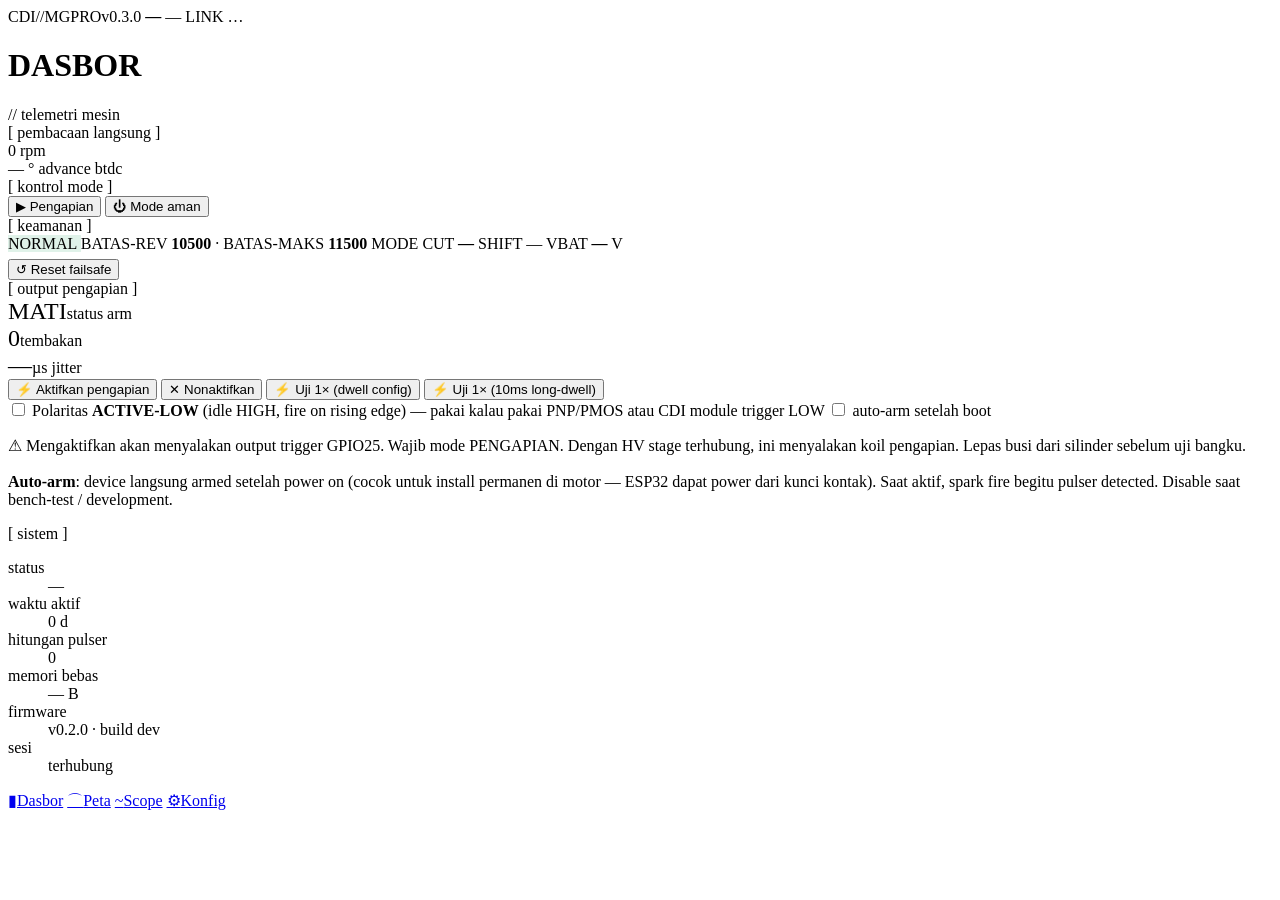
==== data/index.html @ 526c01fc "feat(spark): runtime-toggleable output polarity (active-HIGH / active-LOW) Different output stages n" ====
<!DOCTYPE html>
<html lang="id">
<head>
<meta charset="utf-8">
<meta name="viewport" content="width=device-width,initial-scale=1,user-scalable=no">
<title>CDI//MGPRO · Dasbor</title>
<link rel="stylesheet" href="/style.css">
</head>
<body>

<div class="topbar">
  <span class="brand">CDI//MGPRO<span class="ver">v0.3.0</span></span>
  <span class="chip" id="topPreset" style="cursor:pointer;background:var(--amber-soft);border-color:var(--amber);color:var(--amber)" onclick="location.href='/settings.html#preset'">
    <b id="topPresetName">—</b>
  </span>
  <span class="spacer"></span>
  <span class="chip" id="topMode"><span class="dot"></span><span class="txt">—</span></span>
  <span class="chip" id="topLink">LINK <span class="dot"></span><span class="txt">…</span></span>
</div>

<main class="content">
  <div class="page-title">
    <h1>DASBOR</h1>
    <span class="sub">// telemetri mesin</span>
  </div>

  <section class="panel">
    <span class="label">[ pembacaan langsung ]</span>
    <div class="readout-row">
      <div class="readout">
        <span class="num" id="rpmBig">0</span>
        <span class="unit">rpm</span>
      </div>
      <div class="readout">
        <span class="num cyan" id="advBig">—</span>
        <span class="unit">° advance btdc</span>
      </div>
    </div>
  </section>

  <section class="panel">
    <span class="label">[ kontrol mode ]</span>
    <div class="btn-row">
      <button class="btn" id="ignBtn">▶ Pengapian</button>
      <button class="btn crit" id="safeBtn">⏻ Mode aman</button>
    </div>
  </section>

  <section class="panel">
    <span class="label">[ keamanan ]</span>
    <div class="btn-row" style="margin-bottom:6px">
      <span class="chip" id="safetyPill" style="background:rgba(82,183,136,0.18);border-color:var(--green);color:var(--green)">
        <span class="dot ok"></span><span id="safetyTxt">NORMAL</span>
      </span>
      <span class="chip">BATAS-REV <b id="kvMain">10500</b> · BATAS-MAKS <b id="kvOverrev">11500</b></span>
      <span class="chip">MODE CUT <b id="kvCut">—</b></span>
      <span class="chip" id="kvShift">SHIFT —</span>
      <span class="chip" id="kvLaunch" style="display:none">LAUNCH ACTIVE</span>
      <span class="chip" id="kvQs" style="display:none">QS CUT</span>
      <span class="chip" id="kvBf" style="display:none">BACKFIRE</span>
      <span class="chip" id="kvVbat">VBAT <b id="kvVbatVal">—</b> V</span>
    </div>
    <div class="btn-row">
      <button class="btn ghost" id="clearFsBtn">↺ Reset failsafe</button>
    </div>
  </section>

  <section class="panel">
    <span class="label">[ output pengapian ]</span>
    <div class="readout-row" style="grid-template-columns:1fr 1fr 1fr;background:transparent;border:0;padding:0">
      <div class="readout"><span class="num" id="armState" style="font-size:24px">MATI</span><span class="unit">status arm</span></div>
      <div class="readout"><span class="num cyan" id="fireCount" style="font-size:24px">0</span><span class="unit">tembakan</span></div>
      <div class="readout"><span class="num green" id="jitterUs" style="font-size:24px">—</span><span class="unit">µs jitter</span></div>
    </div>
    <div class="btn-row">
      <button class="btn crit" id="armBtn">⚡ Aktifkan pengapian</button>
      <button class="btn ghost" id="disarmBtn">✕ Nonaktifkan</button>
      <button class="btn ghost" id="testFireBtn">⚡ Uji 1× (dwell config)</button>
      <button class="btn ghost" id="testFireLongBtn">⚡ Uji 1× (10ms long-dwell)</button>
    </div>
    <label class="chk" style="margin-top:8px">
      <input type="checkbox" id="sparkPolChk">
      <span>Polaritas <b>ACTIVE-LOW</b> (idle HIGH, fire on rising edge) — pakai kalau pakai PNP/PMOS atau CDI module trigger LOW</span>
    </label>
    <label class="chk" style="margin-top:8px">
      <input type="checkbox" id="autoArmChk"> auto-arm setelah boot
    </label>
    <p class="note crit">
      ⚠ Mengaktifkan akan menyalakan output trigger GPIO25. Wajib mode
      PENGAPIAN. Dengan HV stage terhubung, ini menyalakan koil pengapian.
      Lepas busi dari silinder sebelum uji bangku.<br><br>
      <b>Auto-arm</b>: device langsung armed setelah power on (cocok untuk
      install permanen di motor — ESP32 dapat power dari kunci kontak).
      Saat aktif, spark fire begitu pulser detected. Disable saat
      bench-test / development.
    </p>
  </section>

  <section class="panel">
    <span class="label">[ sistem ]</span>
    <dl class="kv">
      <dt>status</dt>         <dd id="kvMode">—</dd>
      <dt>waktu aktif</dt>    <dd id="kvUptime">0 d</dd>
      <dt>hitungan pulser</dt><dd id="kvCount">0</dd>
      <dt>memori bebas</dt>   <dd id="kvHeap">— B</dd>
      <dt>firmware</dt>       <dd>v0.2.0 · build dev</dd>
      <dt>sesi</dt>           <dd id="kvSession" class="ok">terhubung</dd>
    </dl>
  </section>
</main>

<nav class="bottom-nav">
  <a href="/"><span class="ico">▮</span>Dasbor</a>
  <a href="/map.html"><span class="ico">⌒</span>Peta</a>
  <a href="/scope.html"><span class="ico">~</span>Scope</a>
  <a href="/settings.html"><span class="ico">⚙</span>Konfig</a>
</nav>

<script src="/app.js"></script>
<script>
function fmtTime(ms){
  const s = Math.floor(ms/1000);
  const h = Math.floor(s/3600), m = Math.floor((s%3600)/60), ss = s%60;
  return (h>0 ? h+'j ' : '') + String(m).padStart(2,'0') + 'm ' + String(ss).padStart(2,'0') + 'd';
}

const MODE_ID = { 0:'BOOT', 2:'PENGAPIAN', 3:'MODE AMAN' };

cdi.bus.on('telemetry', t => {
  $('rpmBig').textContent = t.rpm;
  $('advBig').textContent = (t.advance_x10/10).toFixed(1);
  $('kvMode').textContent = MODE_ID[t.mode] || '?';
  $('kvMode').className = t.mode === 2 ? 'warn' : t.mode === 3 ? 'crit' : '';
  $('kvUptime').textContent = fmtTime(t.uptime);
  $('kvCount').textContent = t.count.toLocaleString();
  $('kvHeap').textContent  = t.heap.toLocaleString() + ' B';
  // spark readouts
  const armed = !!t.armed;
  $('armState').textContent = armed ? 'AKTIF' : 'MATI';
  $('armState').style.color = armed ? 'var(--red)' : 'var(--text-faint)';
  $('fireCount').textContent = t.fire_count;
  $('jitterUs').textContent = t.fire_count > 0 ? t.jitter_us : '—';
  // safety
  const f = t.safety_flags || 0;
  const pill = $('safetyPill');
  const dot = pill.querySelector('.dot');
  let label = 'NORMAL', color = 'var(--green)', bg = 'rgba(82,183,136,0.18)';
  if (f & 0x04){ label = 'CUT BATAS MAKS'; color = 'var(--red)'; bg = 'rgba(230,57,70,0.22)'; }
  else if (f & 0x02){ label = 'TIDAK ADA SINYAL'; color = 'var(--red)'; bg = 'rgba(230,57,70,0.22)'; }
  else if (f & 0x01){ label = 'BATAS REV'; color = 'var(--warn)'; bg = 'rgba(244,160,0,0.18)'; }
  $('safetyTxt').textContent = label;
  pill.style.color = color;
  pill.style.borderColor = color;
  pill.style.background = bg;
  dot.className = 'dot ' + (f & 0x06 ? 'crit' : f & 0x01 ? 'warn' : 'ok');
  $('kvMain').textContent = t.rev_main;
  $('kvOverrev').textContent = t.rev_overrev;
  const cutLabels = ['OFF', 'SOFT', 'HARD', 'PATTERN', 'PROGRESSIVE'];
  $('kvCut').textContent = cutLabels[t.cut_mode] || '?';
  const shiftLabels = ['OFF', 'WARN', 'SHIFT'];
  const shiftEnabled = !!(t.flags2 & 0x01);
  const shiftLabel = shiftEnabled ? shiftLabels[t.shift_state || 0] : 'DIS';
  const sp = $('kvShift');
  sp.textContent = 'SHIFT ' + shiftLabel;
  sp.style.color = t.shift_state === 2 ? 'var(--red)'
                  : t.shift_state === 1 ? 'var(--warn)'
                  : 'var(--text-dim)';
  // Launch & QS active indicators
  const launchActive = !!(t.flags2 & 0x10);
  const qsActive     = !!(t.flags2 & 0x20);
  const launchPill = $('kvLaunch');
  launchPill.style.display = launchActive ? '' : 'none';
  launchPill.style.color   = 'var(--red)';
  launchPill.style.borderColor = 'var(--red)';
  const qsPill = $('kvQs');
  qsPill.style.display = qsActive ? '' : 'none';
  qsPill.style.color   = 'var(--cyan)';
  qsPill.style.borderColor = 'var(--cyan)';
  const bfActive = !!(t.flags3 & 0x02);
  const bfPill = $('kvBf');
  bfPill.style.display = bfActive ? '' : 'none';
  bfPill.style.color   = 'var(--warn)';
  bfPill.style.borderColor = 'var(--warn)';
  // VBAT chip — color based on ALVP state
  $('kvVbatVal').textContent = (t.vbat_mv / 1000).toFixed(2);
  const vbatPill = $('kvVbat');
  vbatPill.style.color       = t.alvp_state === 2 ? 'var(--red)'
                              : t.alvp_state === 1 ? 'var(--warn)'
                              : 'var(--text)';
  vbatPill.style.borderColor = t.alvp_state === 2 ? 'var(--red)'
                              : t.alvp_state === 1 ? 'var(--warn)'
                              : 'var(--border-hi)';
});

cdi.bus.on('connection', () => {
  $('kvSession').textContent = cdi.state.connected ? 'terhubung' : 'menyambung…';
  $('kvSession').className   = cdi.state.connected ? 'ok' : 'crit';
});

$('ignBtn').addEventListener('click',   () => cdi.send({cmd:'setMode', mode:'ignition'}));
$('safeBtn').addEventListener('click',  async () => {
  const ok = await cdi.modal.confirm({
    title: 'MODE AMAN',
    severity: 'warn',
    body: 'Masuk MODE AMAN?\nSemua output dimatikan dan pulser ISR di-detach. Engine tidak akan fire sampai keluar dari mode ini.',
    okLabel: '⏻ Masuk SAFE_HOLD',
  });
  if (!ok) return;
  cdi.send({cmd:'setMode', mode:'safehold'});
});

$('armBtn').addEventListener('click', async () => {
  const ok = await cdi.modal.confirm({
    title: 'AKTIFKAN PENGAPIAN',
    severity: 'danger',
    body: 'GPIO25 akan pulse setiap siklus pulser. Dengan HV stage terhubung, koil pengapian akan menembak setiap revolusi.\n\nLanjutkan HANYA dengan beban aman:\n• busi lepas dari silinder, atau\n• resistor dummy (1 Ω 100W) di output koil, atau\n• bench test dengan ground secure.',
    okLabel: '⚡ Aktifkan',
  });
  if (!ok) return;
  cdi.send({cmd:'setArmed', armed:true});
});
$('disarmBtn').addEventListener('click', () => cdi.send({cmd:'setArmed', armed:false}));

// preset badge
cdi.bus.on('open', () => cdi.send({cmd:'getPresetStatus'}));
cdi.bus.on('preset', m => {
  cdi.send({cmd:'getPresetList'});  // fetch full list to resolve display name
});
cdi.bus.on('presetList', m => {
  const p = m.list.find(x => x.id === m.current);
  if (p) $('topPresetName').textContent = p.name.replace(/Honda |Yamaha |Suzuki |Kawasaki /g, '').toUpperCase().substring(0, 22);
});

let autoArmInit = false;
cdi.bus.on('telemetry', t => {
  if (!autoArmInit){
    $('autoArmChk').checked = !!(t.flags4 & 0x02);
    autoArmInit = true;
  }
});
$('autoArmChk').addEventListener('change', async e => {
  if (e.target.checked){
    const ok = await cdi.modal.confirm({
      title: 'AUTO-ARM',
      severity: 'warn',
      body: 'Aktifkan auto-arm?\n\nDevice akan langsung armed setiap power-on, tanpa konfirmasi UI. Cocok untuk install permanen di motor.\n\nJangan aktifkan saat bench-test dengan koil terhubung.',
      okLabel: '✓ Aktifkan auto-arm',
    });
    if (!ok){ e.target.checked = false; return; }
  }
  cdi.send({cmd:'setAutoArm', enabled: e.target.checked});
});

$('clearFsBtn').addEventListener('click', () => cdi.send({cmd:'clearFailsafe'}));

$('testFireBtn').addEventListener('click', async () => {
  const ok = await cdi.modal.confirm({
    title: 'UJI TEMBAKAN',
    severity: 'danger',
    body: 'Tembakkan 1 spark uji sekarang dengan dwell yang dikonfigurasi (default 2500µs)?\n\nGPIO25 akan HIGH selama dwell, lalu LOW — fall edge fire koil. Pastikan bench-aman (busi lepas / dummy load).',
    okLabel: '⚡ Tembak 1×',
  });
  if (!ok) return;
  cdi.send({cmd:'testFire'});
});

// Spark polarity toggle
cdi.bus.on('open', () => cdi.send({cmd:'getSparkPolarity'}));
cdi.bus.on('hello', () => cdi.send({cmd:'getSparkPolarity'}));
window.addEventListener('message', () => {});  // no-op, keep handler list
cdi.bus.on('telemetry', () => {}); // already wired elsewhere
// Custom listener for sparkPolarity messages
const _origDispatch = null;
function _onSparkPol(m){
  $('sparkPolChk').checked = !!m.active_low;
}
// Patch bus to listen for sparkPolarity dispatched via app.js generic route
// app.js doesn't route 'sparkPolarity' yet — handle via direct WS message hook below
// (we'll add the route in app.js too)
cdi.bus.on('sparkPolarity', _onSparkPol);

$('sparkPolChk').addEventListener('change', async e => {
  const al = e.target.checked;
  const ok = await cdi.modal.confirm({
    title: 'GANTI POLARITAS SPARK',
    severity: 'warn',
    body: 'Set output GPIO25 jadi ' + (al ? 'ACTIVE-LOW' : 'ACTIVE-HIGH') + '?\n\n' +
          (al
            ? 'Idle: GPIO25 HIGH (3.3V). Fire: pulse ke LOW selama dwell, lalu HIGH lagi (rising edge fires spark).\nUntuk PNP / P-MOSFET / CDI module yang trigger LOW.\nPasang pull-UP 10 kΩ ke 3V3 di GPIO25.'
            : 'Idle: GPIO25 LOW (0V). Fire: pulse ke HIGH selama dwell, lalu LOW lagi (falling edge fires spark).\nUntuk NPN / N-MOSFET direct drive.\nPasang pull-DOWN 10 kΩ ke GND di GPIO25.'),
    okLabel: '✓ Apply',
  });
  if (!ok){ e.target.checked = !al; return; }
  cdi.send({cmd:'setSparkPolarity', active_low: al});
});

$('testFireLongBtn').addEventListener('click', async () => {
  const ok = await cdi.modal.confirm({
    title: 'UJI TEMBAKAN LONG-DWELL',
    severity: 'danger',
    body: 'Tembakkan 1 spark dengan dwell 10ms (override sementara untuk diagnostic).\n\nDwell panjang memastikan primary coil tersaturasi penuh — flyback akan jauh lebih kuat dan spark TERLIHAT jelas di bench. Pakai untuk konfirmasi wiring MOSFET path hidup.\n\nJANGAN dipakai di motor running (10ms dwell di RPM tinggi = primary overload).',
    okLabel: '⚡ Tembak (10ms)',
  });
  if (!ok) return;
  cdi.send({cmd:'testFire', dwell: 10000});
});
</script>
</body>
</html>
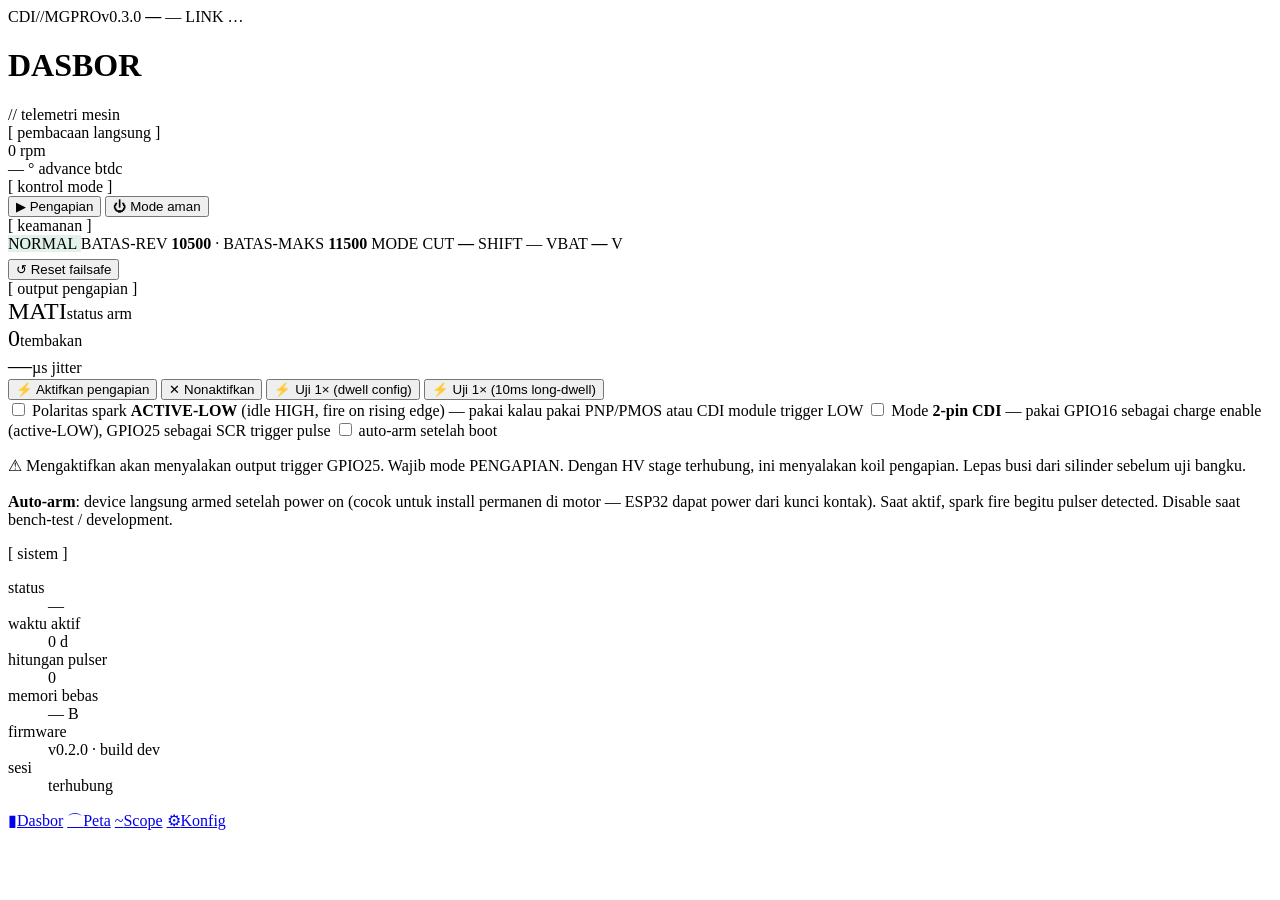
==== commit 879e0066: "feat(spark): 2-pin CDI mode — separate charge enable + SCR trigger User's CDI development module fol" ====
--- a/data/index.html
+++ b/data/index.html
@@ -80,7 +80,15 @@
     </div>
     <label class="chk" style="margin-top:8px">
       <input type="checkbox" id="sparkPolChk">
-      <span>Polaritas <b>ACTIVE-LOW</b> (idle HIGH, fire on rising edge) — pakai kalau pakai PNP/PMOS atau CDI module trigger LOW</span>
+      <span>Polaritas spark <b>ACTIVE-LOW</b> (idle HIGH, fire on rising edge) — pakai kalau pakai PNP/PMOS atau CDI module trigger LOW</span>
+    </label>
+    <label class="chk" style="margin-top:6px">
+      <input type="checkbox" id="useChargePinChk">
+      <span>Mode <b>2-pin CDI</b> — pakai GPIO16 sebagai charge enable (active-LOW), GPIO25 sebagai SCR trigger pulse</span>
+    </label>
+    <label class="field" id="sparkPulseField" style="display:none;margin-top:4px">
+      Lebar pulse SCR <input id="sparkPulseInp" type="number" min="50" max="2000" step="50" value="200" style="width:80px">
+      <span class="val">µs (50-2000)</span>
     </label>
     <label class="chk" style="margin-top:8px">
       <input type="checkbox" id="autoArmChk"> auto-arm setelah boot
@@ -264,20 +272,14 @@
   cdi.send({cmd:'testFire'});
 });
 
-// Spark polarity toggle
+// Spark polarity + 2-pin mode + pulse width
 cdi.bus.on('open', () => cdi.send({cmd:'getSparkPolarity'}));
-cdi.bus.on('hello', () => cdi.send({cmd:'getSparkPolarity'}));
-window.addEventListener('message', () => {});  // no-op, keep handler list
-cdi.bus.on('telemetry', () => {}); // already wired elsewhere
-// Custom listener for sparkPolarity messages
-const _origDispatch = null;
-function _onSparkPol(m){
-  $('sparkPolChk').checked = !!m.active_low;
-}
-// Patch bus to listen for sparkPolarity dispatched via app.js generic route
-// app.js doesn't route 'sparkPolarity' yet — handle via direct WS message hook below
-// (we'll add the route in app.js too)
-cdi.bus.on('sparkPolarity', _onSparkPol);
+cdi.bus.on('sparkPolarity', m => {
+  $('sparkPolChk').checked      = !!m.active_low;
+  $('useChargePinChk').checked  = !!m.use_charge_pin;
+  if (m.spark_pulse_us) $('sparkPulseInp').value = m.spark_pulse_us;
+  $('sparkPulseField').style.display = m.use_charge_pin ? '' : 'none';
+});
 
 $('sparkPolChk').addEventListener('change', async e => {
   const al = e.target.checked;
@@ -286,12 +288,35 @@
     severity: 'warn',
     body: 'Set output GPIO25 jadi ' + (al ? 'ACTIVE-LOW' : 'ACTIVE-HIGH') + '?\n\n' +
           (al
-            ? 'Idle: GPIO25 HIGH (3.3V). Fire: pulse ke LOW selama dwell, lalu HIGH lagi (rising edge fires spark).\nUntuk PNP / P-MOSFET / CDI module yang trigger LOW.\nPasang pull-UP 10 kΩ ke 3V3 di GPIO25.'
-            : 'Idle: GPIO25 LOW (0V). Fire: pulse ke HIGH selama dwell, lalu LOW lagi (falling edge fires spark).\nUntuk NPN / N-MOSFET direct drive.\nPasang pull-DOWN 10 kΩ ke GND di GPIO25.'),
+            ? 'Idle: GPIO25 HIGH (3.3V). Fire pulse ke LOW.\nUntuk PNP / P-MOSFET / CDI active-LOW trigger.\nPull-UP 10 kΩ ke 3V3.'
+            : 'Idle: GPIO25 LOW (0V). Fire pulse ke HIGH.\nUntuk NPN / N-MOSFET / SCR gate active-HIGH.\nPull-DOWN 10 kΩ ke GND.'),
     okLabel: '✓ Apply',
   });
   if (!ok){ e.target.checked = !al; return; }
   cdi.send({cmd:'setSparkPolarity', active_low: al});
+});
+
+$('useChargePinChk').addEventListener('change', async e => {
+  const en = e.target.checked;
+  const ok = await cdi.modal.confirm({
+    title: en ? 'AKTIFKAN 2-PIN MODE' : 'KEMBALI KE 1-PIN MODE',
+    severity: 'warn',
+    body: en
+      ? 'Aktifkan 2-pin CDI?\n\nCHARGE (GPIO16) → LOW selama dwell = step-up MOSFET ON, cap charge, suara high-freq sebentar.\nSPARK (GPIO25) → brief HIGH pulse di akhir dwell = trigger SCR → spark.\n\nWiring wajib: GPIO16 ke gate step-up MOSFET, GPIO25 ke gate SCR (via resistor).\nPasang pull-UP 10 kΩ di GPIO16 ke 3V3 (idle safe = HIGH).'
+      : 'Kembali ke 1-pin mode?\n\nHanya GPIO25 yang dipakai. Sesuai untuk TCI/inductive direct drive atau CDI single-pin module.',
+    okLabel: '✓ Apply',
+  });
+  if (!ok){ e.target.checked = !en; return; }
+  const pulse = parseInt($('sparkPulseInp').value, 10) || 200;
+  cdi.send({cmd:'setSparkMode', use_charge_pin: en, spark_pulse_us: pulse});
+  $('sparkPulseField').style.display = en ? '' : 'none';
+});
+
+$('sparkPulseInp').addEventListener('change', () => {
+  const pulse = parseInt($('sparkPulseInp').value, 10) || 200;
+  cdi.send({cmd:'setSparkMode',
+    use_charge_pin: $('useChargePinChk').checked,
+    spark_pulse_us: pulse});
 });
 
 $('testFireLongBtn').addEventListener('click', async () => {
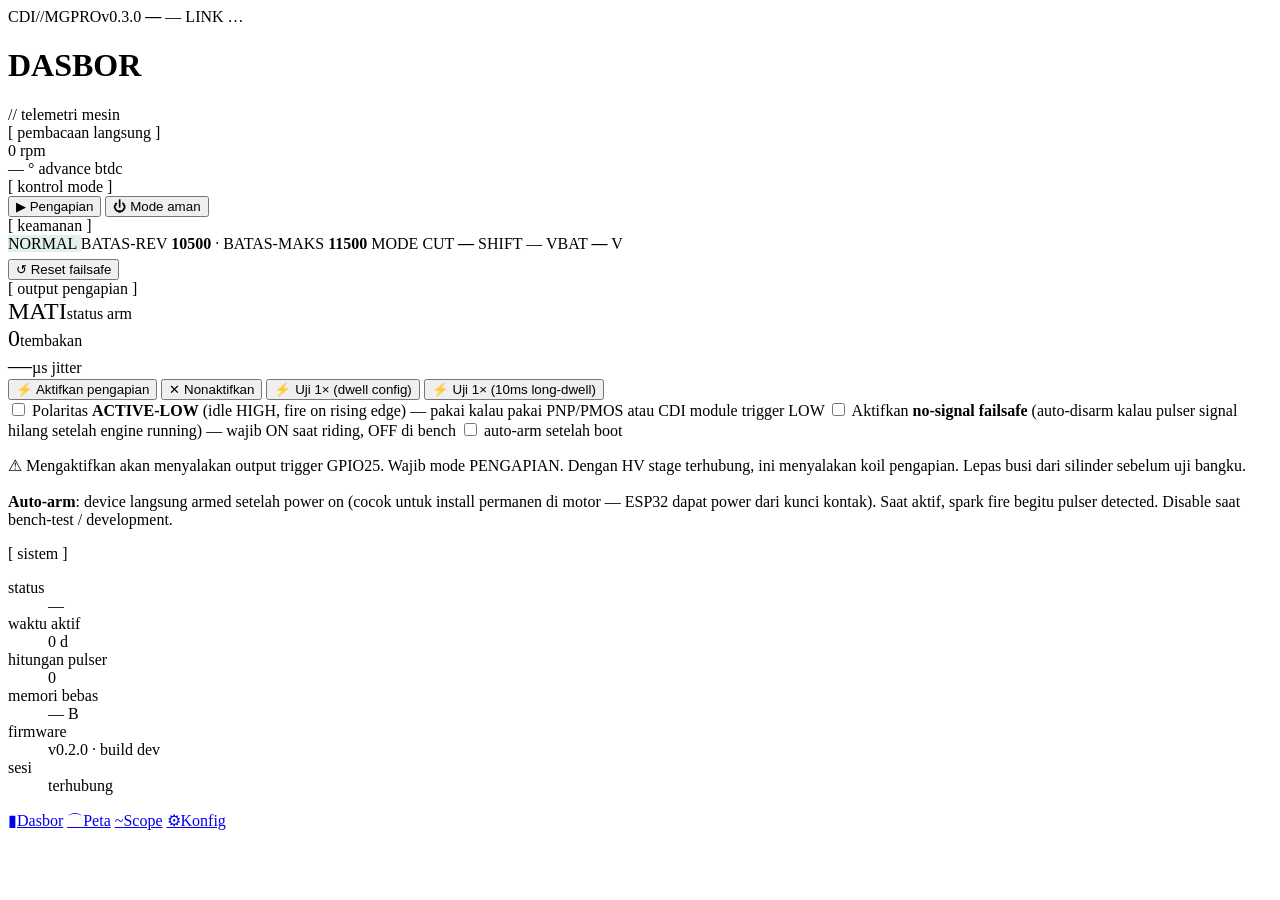
==== commit 0c513332: "feat(safety): no-signal failsafe is opt-in (default OFF), rev limits stay The latch refinements stil" ====
--- a/data/index.html
+++ b/data/index.html
@@ -80,15 +80,11 @@
     </div>
     <label class="chk" style="margin-top:8px">
       <input type="checkbox" id="sparkPolChk">
-      <span>Polaritas spark <b>ACTIVE-LOW</b> (idle HIGH, fire on rising edge) — pakai kalau pakai PNP/PMOS atau CDI module trigger LOW</span>
+      <span>Polaritas <b>ACTIVE-LOW</b> (idle HIGH, fire on rising edge) — pakai kalau pakai PNP/PMOS atau CDI module trigger LOW</span>
     </label>
     <label class="chk" style="margin-top:6px">
-      <input type="checkbox" id="useChargePinChk">
-      <span>Mode <b>2-pin CDI</b> — pakai GPIO16 sebagai charge enable (active-LOW), GPIO25 sebagai SCR trigger pulse</span>
-    </label>
-    <label class="field" id="sparkPulseField" style="display:none;margin-top:4px">
-      Lebar pulse SCR <input id="sparkPulseInp" type="number" min="50" max="2000" step="50" value="200" style="width:80px">
-      <span class="val">µs (50-2000)</span>
+      <input type="checkbox" id="noSigChk">
+      <span>Aktifkan <b>no-signal failsafe</b> (auto-disarm kalau pulser signal hilang setelah engine running) — wajib ON saat riding, OFF di bench</span>
     </label>
     <label class="chk" style="margin-top:8px">
       <input type="checkbox" id="autoArmChk"> auto-arm setelah boot
@@ -272,14 +268,39 @@
   cdi.send({cmd:'testFire'});
 });
 
-// Spark polarity + 2-pin mode + pulse width
+// No-signal failsafe toggle
+cdi.bus.on('open', () => cdi.send({cmd:'getNoSignalEnabled'}));
+cdi.bus.on('noSignal', m => {
+  $('noSigChk').checked = !!m.enabled;
+});
+$('noSigChk').addEventListener('change', async e => {
+  const en = e.target.checked;
+  const ok = await cdi.modal.confirm({
+    title: 'NO-SIGNAL FAILSAFE',
+    severity: en ? 'warn' : 'danger',
+    body: en
+      ? 'Aktifkan no-signal failsafe?\n\nSetelah engine running ≥500 RPM untuk 3 detik, kalau pulser signal hilang spark akan auto-disarm dalam 500ms.\n\nWAJIB ON saat riding — protect dari cable cut mid-ride.'
+      : 'Matikan no-signal failsafe?\n\nSpark tidak akan auto-disarm walaupun pulser signal putus. Rev limiter + RPM ceiling tetap aktif sebagai safety.\n\nGunakan untuk bench testing saja. Ingat balikkan ON sebelum riding.',
+    okLabel: en ? '✓ Aktifkan' : '⚠ Matikan',
+  });
+  if (!ok){ e.target.checked = !en; return; }
+  cdi.send({cmd:'setNoSignalEnabled', enabled: en});
+});
+
+// Spark polarity toggle
 cdi.bus.on('open', () => cdi.send({cmd:'getSparkPolarity'}));
-cdi.bus.on('sparkPolarity', m => {
-  $('sparkPolChk').checked      = !!m.active_low;
-  $('useChargePinChk').checked  = !!m.use_charge_pin;
-  if (m.spark_pulse_us) $('sparkPulseInp').value = m.spark_pulse_us;
-  $('sparkPulseField').style.display = m.use_charge_pin ? '' : 'none';
-});
+cdi.bus.on('hello', () => cdi.send({cmd:'getSparkPolarity'}));
+window.addEventListener('message', () => {});  // no-op, keep handler list
+cdi.bus.on('telemetry', () => {}); // already wired elsewhere
+// Custom listener for sparkPolarity messages
+const _origDispatch = null;
+function _onSparkPol(m){
+  $('sparkPolChk').checked = !!m.active_low;
+}
+// Patch bus to listen for sparkPolarity dispatched via app.js generic route
+// app.js doesn't route 'sparkPolarity' yet — handle via direct WS message hook below
+// (we'll add the route in app.js too)
+cdi.bus.on('sparkPolarity', _onSparkPol);
 
 $('sparkPolChk').addEventListener('change', async e => {
   const al = e.target.checked;
@@ -288,35 +309,12 @@
     severity: 'warn',
     body: 'Set output GPIO25 jadi ' + (al ? 'ACTIVE-LOW' : 'ACTIVE-HIGH') + '?\n\n' +
           (al
-            ? 'Idle: GPIO25 HIGH (3.3V). Fire pulse ke LOW.\nUntuk PNP / P-MOSFET / CDI active-LOW trigger.\nPull-UP 10 kΩ ke 3V3.'
-            : 'Idle: GPIO25 LOW (0V). Fire pulse ke HIGH.\nUntuk NPN / N-MOSFET / SCR gate active-HIGH.\nPull-DOWN 10 kΩ ke GND.'),
+            ? 'Idle: GPIO25 HIGH (3.3V). Fire: pulse ke LOW selama dwell, lalu HIGH lagi (rising edge fires spark).\nUntuk PNP / P-MOSFET / CDI module yang trigger LOW.\nPasang pull-UP 10 kΩ ke 3V3 di GPIO25.'
+            : 'Idle: GPIO25 LOW (0V). Fire: pulse ke HIGH selama dwell, lalu LOW lagi (falling edge fires spark).\nUntuk NPN / N-MOSFET direct drive.\nPasang pull-DOWN 10 kΩ ke GND di GPIO25.'),
     okLabel: '✓ Apply',
   });
   if (!ok){ e.target.checked = !al; return; }
   cdi.send({cmd:'setSparkPolarity', active_low: al});
-});
-
-$('useChargePinChk').addEventListener('change', async e => {
-  const en = e.target.checked;
-  const ok = await cdi.modal.confirm({
-    title: en ? 'AKTIFKAN 2-PIN MODE' : 'KEMBALI KE 1-PIN MODE',
-    severity: 'warn',
-    body: en
-      ? 'Aktifkan 2-pin CDI?\n\nCHARGE (GPIO16) → LOW selama dwell = step-up MOSFET ON, cap charge, suara high-freq sebentar.\nSPARK (GPIO25) → brief HIGH pulse di akhir dwell = trigger SCR → spark.\n\nWiring wajib: GPIO16 ke gate step-up MOSFET, GPIO25 ke gate SCR (via resistor).\nPasang pull-UP 10 kΩ di GPIO16 ke 3V3 (idle safe = HIGH).'
-      : 'Kembali ke 1-pin mode?\n\nHanya GPIO25 yang dipakai. Sesuai untuk TCI/inductive direct drive atau CDI single-pin module.',
-    okLabel: '✓ Apply',
-  });
-  if (!ok){ e.target.checked = !en; return; }
-  const pulse = parseInt($('sparkPulseInp').value, 10) || 200;
-  cdi.send({cmd:'setSparkMode', use_charge_pin: en, spark_pulse_us: pulse});
-  $('sparkPulseField').style.display = en ? '' : 'none';
-});
-
-$('sparkPulseInp').addEventListener('change', () => {
-  const pulse = parseInt($('sparkPulseInp').value, 10) || 200;
-  cdi.send({cmd:'setSparkMode',
-    use_charge_pin: $('useChargePinChk').checked,
-    spark_pulse_us: pulse});
 });
 
 $('testFireLongBtn').addEventListener('click', async () => {
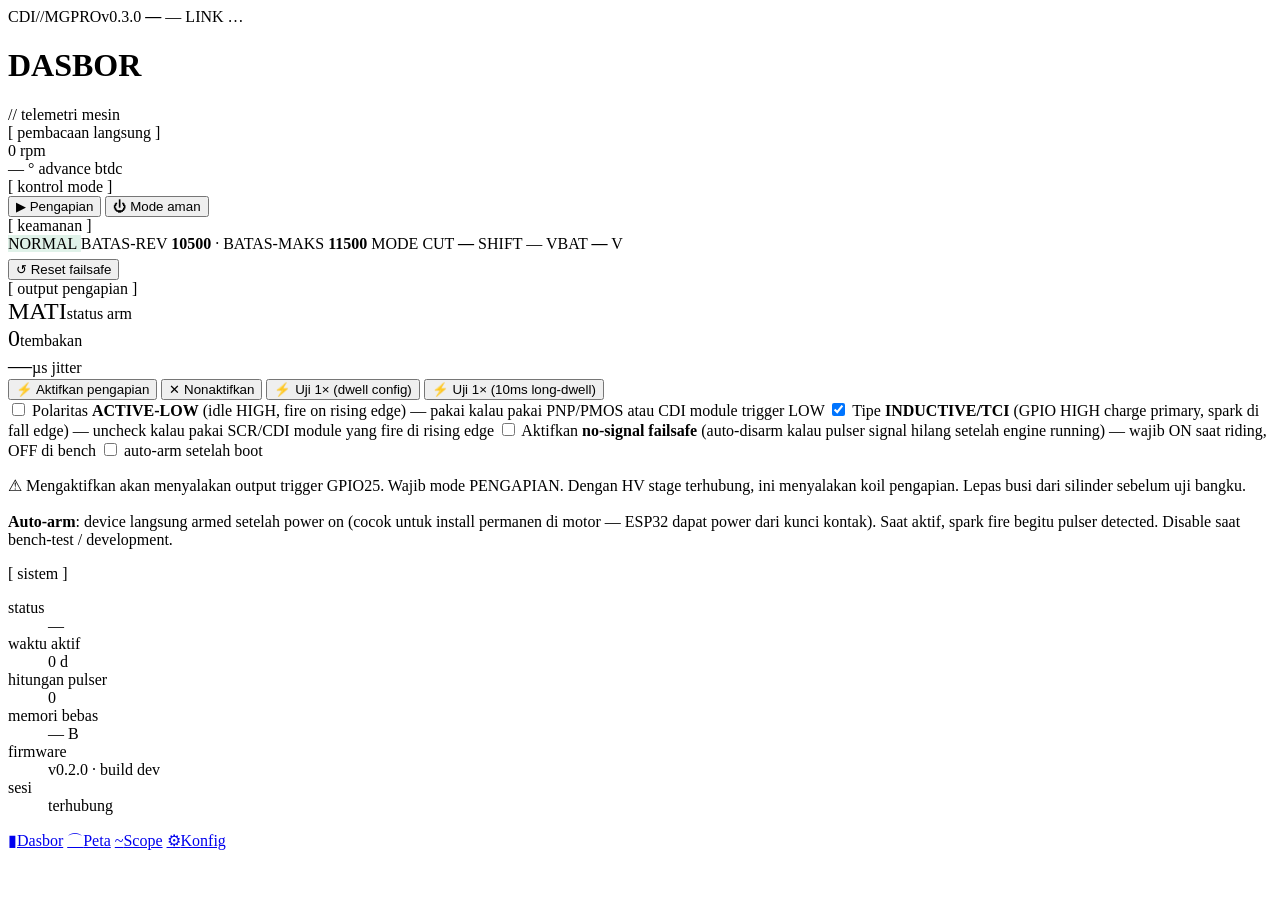
==== commit 819da750: "fix(ignition): subtract dwell + use instantaneous RPM for advance lookup Two coupled bugs that combi" ====
--- a/data/index.html
+++ b/data/index.html
@@ -81,6 +81,10 @@
     <label class="chk" style="margin-top:8px">
       <input type="checkbox" id="sparkPolChk">
       <span>Polaritas <b>ACTIVE-LOW</b> (idle HIGH, fire on rising edge) — pakai kalau pakai PNP/PMOS atau CDI module trigger LOW</span>
+    </label>
+    <label class="chk" style="margin-top:6px">
+      <input type="checkbox" id="ignTypeChk" checked>
+      <span>Tipe <b>INDUCTIVE/TCI</b> (GPIO HIGH charge primary, spark di fall edge) — uncheck kalau pakai SCR/CDI module yang fire di rising edge</span>
     </label>
     <label class="chk" style="margin-top:6px">
       <input type="checkbox" id="noSigChk">
@@ -300,7 +304,25 @@
 // Patch bus to listen for sparkPolarity dispatched via app.js generic route
 // app.js doesn't route 'sparkPolarity' yet — handle via direct WS message hook below
 // (we'll add the route in app.js too)
-cdi.bus.on('sparkPolarity', _onSparkPol);
+cdi.bus.on('sparkPolarity', m => {
+  _onSparkPol(m);
+  if (typeof m.inductive !== 'undefined') $('ignTypeChk').checked = !!m.inductive;
+});
+
+$('ignTypeChk').addEventListener('change', async e => {
+  const ind = e.target.checked;
+  const ok = await cdi.modal.confirm({
+    title: 'TIPE PENGAPIAN',
+    severity: 'warn',
+    body: 'Set ke ' + (ind ? 'INDUCTIVE / TCI' : 'CAPACITIVE / CDI / SCR') + '?\n\n' +
+          (ind
+            ? 'Spark fire di FALL edge (akhir dwell).\nFirmware akan KURANGI dwell_us dari delay sebelum jadwalkan timer — supaya spark beneran fire di crank angle yang dimaksud advance map.\nUntuk wiring MOSFET/transistor direct ke coil primary.'
+            : 'Spark fire di RISING edge (awal trigger pulse).\nFirmware TIDAK kurangi dwell — schedule delay = full target.\nUntuk module CDI dengan SCR trigger input.'),
+    okLabel: '✓ Apply',
+  });
+  if (!ok){ e.target.checked = !ind; return; }
+  cdi.send({cmd:'setIgnitionType', inductive: ind});
+});
 
 $('sparkPolChk').addEventListener('change', async e => {
   const al = e.target.checked;
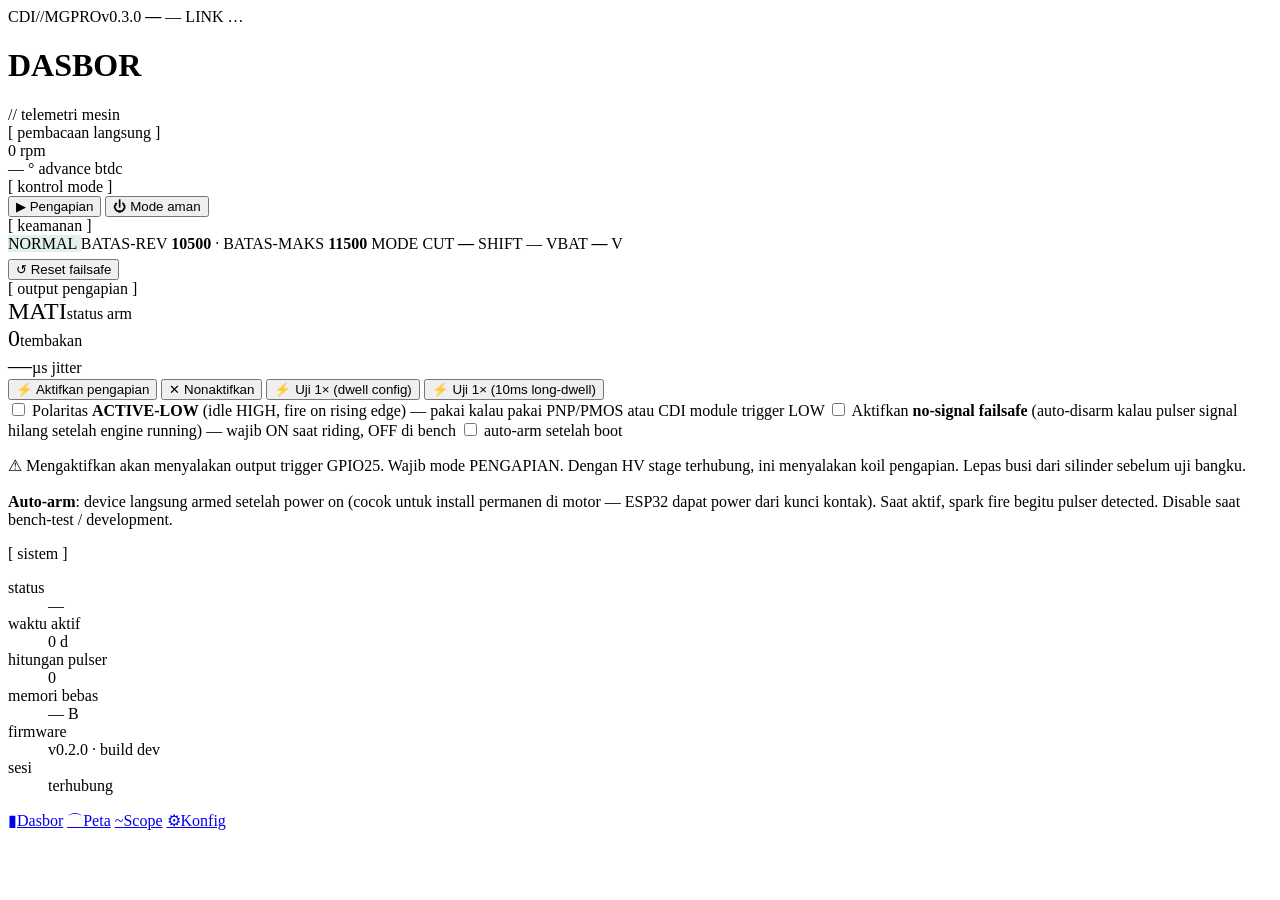
==== commit bfbd64f6: "ui+core: hapus toggle TCI/Inductive — hardware fixed N-MOSFET TCI User: 'hapus saja di html dan ardu" ====
--- a/data/index.html
+++ b/data/index.html
@@ -81,10 +81,6 @@
     <label class="chk" style="margin-top:8px">
       <input type="checkbox" id="sparkPolChk">
       <span>Polaritas <b>ACTIVE-LOW</b> (idle HIGH, fire on rising edge) — pakai kalau pakai PNP/PMOS atau CDI module trigger LOW</span>
-    </label>
-    <label class="chk" style="margin-top:6px">
-      <input type="checkbox" id="ignTypeChk" checked>
-      <span>Tipe <b>INDUCTIVE/TCI</b> (GPIO HIGH charge primary, spark di fall edge) — uncheck kalau pakai SCR/CDI module yang fire di rising edge</span>
     </label>
     <label class="chk" style="margin-top:6px">
       <input type="checkbox" id="noSigChk">
@@ -306,22 +302,6 @@
 // (we'll add the route in app.js too)
 cdi.bus.on('sparkPolarity', m => {
   _onSparkPol(m);
-  if (typeof m.inductive !== 'undefined') $('ignTypeChk').checked = !!m.inductive;
-});
-
-$('ignTypeChk').addEventListener('change', async e => {
-  const ind = e.target.checked;
-  const ok = await cdi.modal.confirm({
-    title: 'TIPE PENGAPIAN',
-    severity: 'warn',
-    body: 'Set ke ' + (ind ? 'INDUCTIVE / TCI' : 'CAPACITIVE / CDI / SCR') + '?\n\n' +
-          (ind
-            ? 'Spark fire di FALL edge (akhir dwell).\nFirmware akan KURANGI dwell_us dari delay sebelum jadwalkan timer — supaya spark beneran fire di crank angle yang dimaksud advance map.\nUntuk wiring MOSFET/transistor direct ke coil primary.'
-            : 'Spark fire di RISING edge (awal trigger pulse).\nFirmware TIDAK kurangi dwell — schedule delay = full target.\nUntuk module CDI dengan SCR trigger input.'),
-    okLabel: '✓ Apply',
-  });
-  if (!ok){ e.target.checked = !ind; return; }
-  cdi.send({cmd:'setIgnitionType', inductive: ind});
 });
 
 $('sparkPolChk').addEventListener('change', async e => {
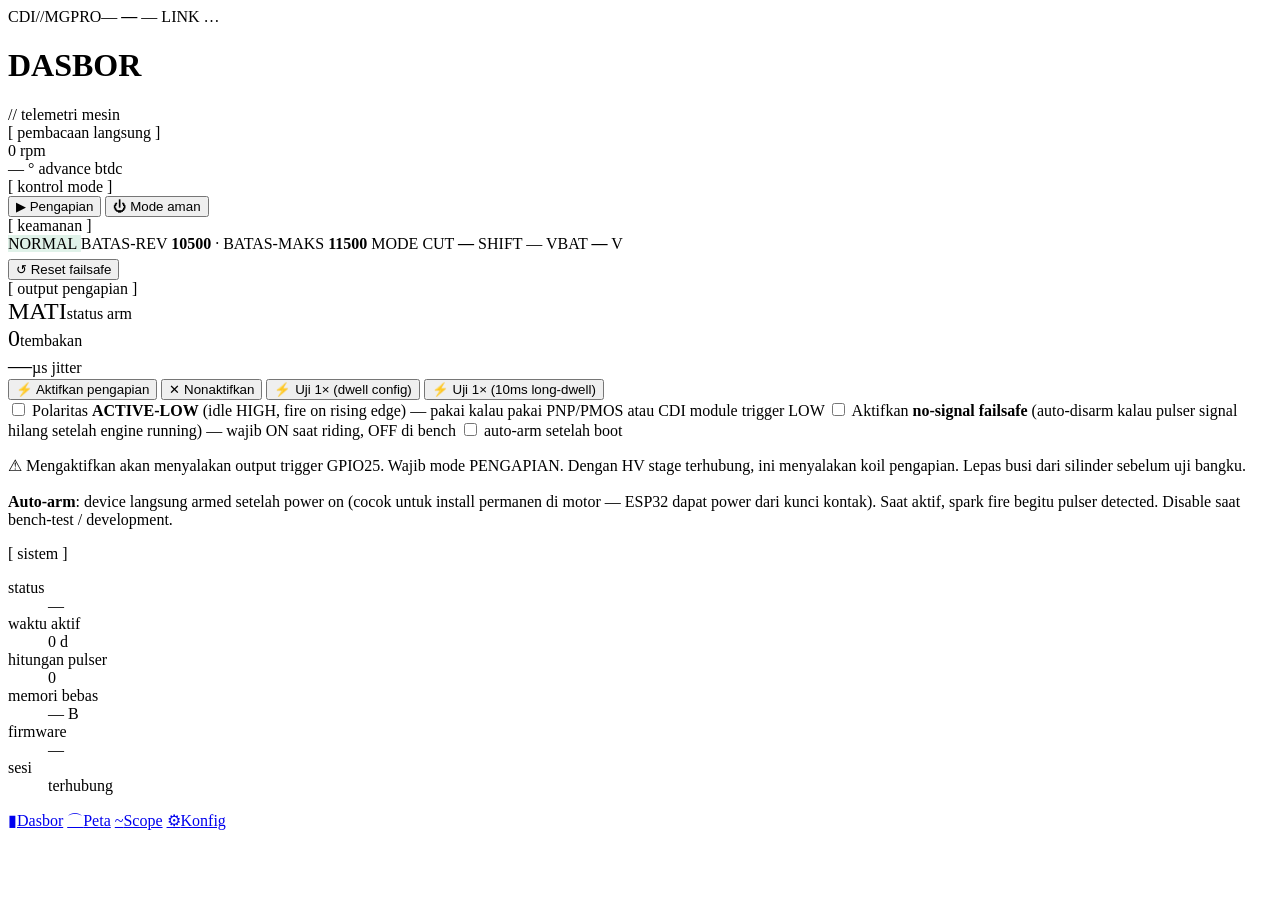
==== commit 8ace4558: "ui: cleanup data/ — dynamic version, dead code, mode colors Audit folder data/ menemukan beberapa en" ====
--- a/data/index.html
+++ b/data/index.html
@@ -9,7 +9,7 @@
 <body>
 
 <div class="topbar">
-  <span class="brand">CDI//MGPRO<span class="ver">v0.3.0</span></span>
+  <span class="brand">CDI//MGPRO<span class="ver">—</span></span>
   <span class="chip" id="topPreset" style="cursor:pointer;background:var(--amber-soft);border-color:var(--amber);color:var(--amber)" onclick="location.href='/settings.html#preset'">
     <b id="topPresetName">—</b>
   </span>
@@ -58,6 +58,7 @@
       <span class="chip" id="kvLaunch" style="display:none">LAUNCH ACTIVE</span>
       <span class="chip" id="kvQs" style="display:none">QS CUT</span>
       <span class="chip" id="kvBf" style="display:none">BACKFIRE</span>
+      <span class="chip" id="kvIr" style="display:none;background:rgba(82,183,136,0.18);border-color:var(--green);color:var(--green)">RUMBLE</span>
       <span class="chip" id="kvVbat">VBAT <b id="kvVbatVal">—</b> V</span>
     </div>
     <div class="btn-row">
@@ -107,7 +108,7 @@
       <dt>waktu aktif</dt>    <dd id="kvUptime">0 d</dd>
       <dt>hitungan pulser</dt><dd id="kvCount">0</dd>
       <dt>memori bebas</dt>   <dd id="kvHeap">— B</dd>
-      <dt>firmware</dt>       <dd>v0.2.0 · build dev</dd>
+      <dt>firmware</dt>       <dd class="fw-version">—</dd>
       <dt>sesi</dt>           <dd id="kvSession" class="ok">terhubung</dd>
     </dl>
   </section>
@@ -128,13 +129,13 @@
   return (h>0 ? h+'j ' : '') + String(m).padStart(2,'0') + 'm ' + String(ss).padStart(2,'0') + 'd';
 }
 
-const MODE_ID = { 0:'BOOT', 2:'PENGAPIAN', 3:'MODE AMAN' };
-
 cdi.bus.on('telemetry', t => {
   $('rpmBig').textContent = t.rpm;
   $('advBig').textContent = (t.advance_x10/10).toFixed(1);
-  $('kvMode').textContent = MODE_ID[t.mode] || '?';
-  $('kvMode').className = t.mode === 2 ? 'warn' : t.mode === 3 ? 'crit' : '';
+  $('kvMode').textContent = cdi.MODE[t.mode] || '?';
+  // IGNITION (mode 2) is "engine running, all working" → ok (green).
+  // SAFE_HOLD (mode 3) is failsafe state → crit (red).
+  $('kvMode').className = t.mode === 2 ? 'ok' : t.mode === 3 ? 'crit' : '';
   $('kvUptime').textContent = fmtTime(t.uptime);
   $('kvCount').textContent = t.count.toLocaleString();
   $('kvHeap').textContent  = t.heap.toLocaleString() + ' B';
@@ -185,6 +186,8 @@
   bfPill.style.display = bfActive ? '' : 'none';
   bfPill.style.color   = 'var(--warn)';
   bfPill.style.borderColor = 'var(--warn)';
+  // Idle rumble chip — populated via periodic getIdleRumble poll
+  // (active state belum di-broadcast lewat telemetry binary frame).
   // VBAT chip — color based on ALVP state
   $('kvVbatVal').textContent = (t.vbat_mv / 1000).toFixed(2);
   const vbatPill = $('kvVbat');
@@ -199,6 +202,33 @@
 cdi.bus.on('connection', () => {
   $('kvSession').textContent = cdi.state.connected ? 'terhubung' : 'menyambung…';
   $('kvSession').className   = cdi.state.connected ? 'ok' : 'crit';
+});
+
+// Idle rumble status chip — poll setiap 1 detik supaya user lihat
+// realtime saat engine masuk idle band + rumble engage. Sengaja
+// pakai poll dan bukan tambah ke telemetry binary frame supaya
+// tidak ubah protocol (cuma diagnostic display, low priority).
+cdi.bus.on('idleRumble', m => {
+  const pill = $('kvIr');
+  if (m.enabled && m.active){
+    pill.style.display = '';
+    const modeName = ['OFF','SUBTLE','AGGR','BURBLE','NGEBASS','NGOROK','BRAP-BRAP'][m.mode | 0] || '?';
+    pill.textContent = 'RUMBLE · ' + modeName;
+  } else {
+    pill.style.display = 'none';
+  }
+});
+let _irPollTimer = null;
+cdi.bus.on('open', () => {
+  if (_irPollTimer) clearInterval(_irPollTimer);
+  cdi.send({ cmd: 'getIdleRumble' });
+  _irPollTimer = setInterval(() => {
+    if (cdi.state.connected) cdi.send({ cmd: 'getIdleRumble' });
+  }, 1000);
+});
+cdi.bus.on('close', () => {
+  if (_irPollTimer){ clearInterval(_irPollTimer); _irPollTimer = null; }
+  $('kvIr').style.display = 'none';
 });
 
 $('ignBtn').addEventListener('click',   () => cdi.send({cmd:'setMode', mode:'ignition'}));
@@ -287,21 +317,11 @@
   cdi.send({cmd:'setNoSignalEnabled', enabled: en});
 });
 
-// Spark polarity toggle
+// Spark polarity toggle — request initial state on connect, update
+// checkbox dari reply.
 cdi.bus.on('open', () => cdi.send({cmd:'getSparkPolarity'}));
-cdi.bus.on('hello', () => cdi.send({cmd:'getSparkPolarity'}));
-window.addEventListener('message', () => {});  // no-op, keep handler list
-cdi.bus.on('telemetry', () => {}); // already wired elsewhere
-// Custom listener for sparkPolarity messages
-const _origDispatch = null;
-function _onSparkPol(m){
+cdi.bus.on('sparkPolarity', m => {
   $('sparkPolChk').checked = !!m.active_low;
-}
-// Patch bus to listen for sparkPolarity dispatched via app.js generic route
-// app.js doesn't route 'sparkPolarity' yet — handle via direct WS message hook below
-// (we'll add the route in app.js too)
-cdi.bus.on('sparkPolarity', m => {
-  _onSparkPol(m);
 });
 
 $('sparkPolChk').addEventListener('change', async e => {
